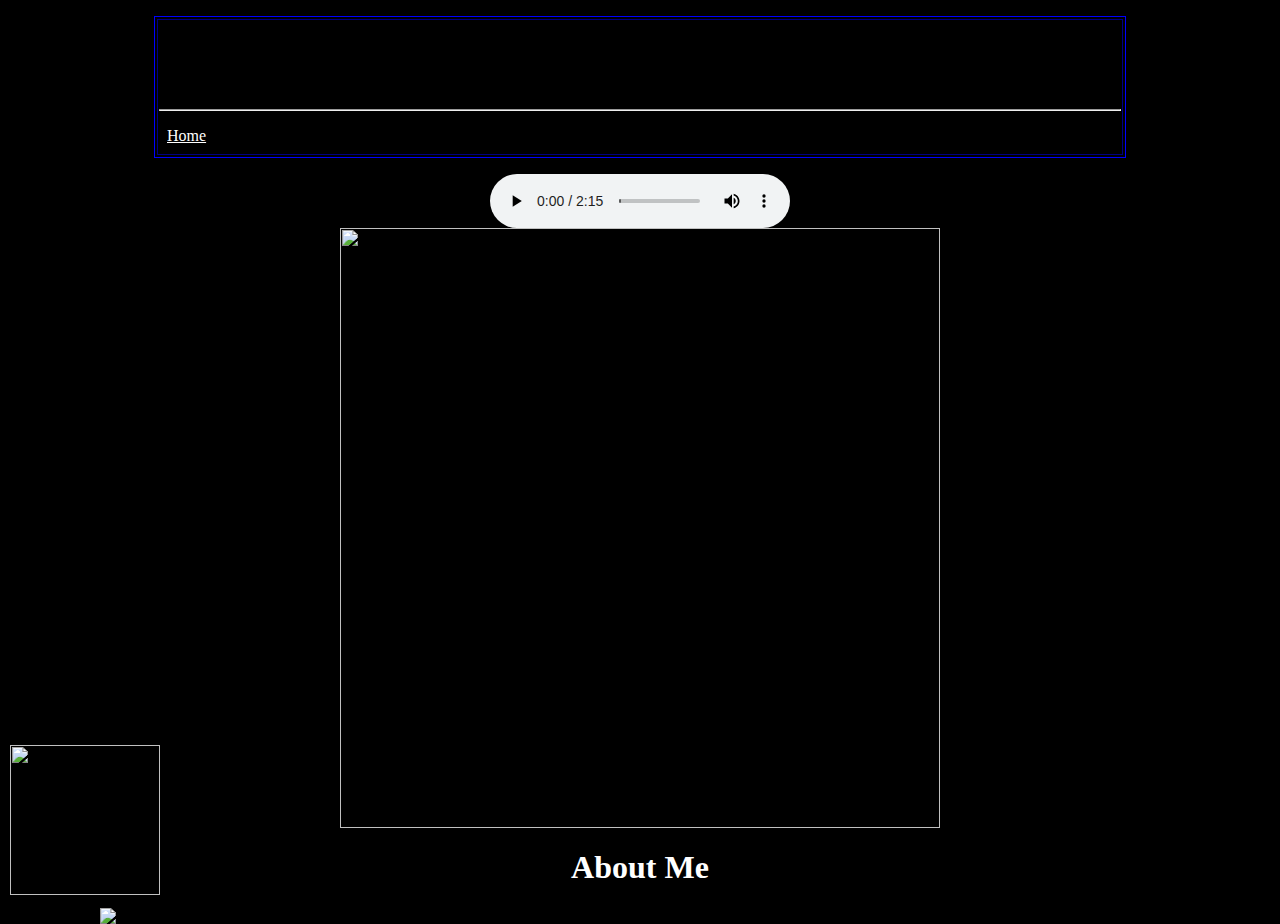
==== index.html @ 5dc8a7a9 "goolord.online" ====
<html>
  <head>
    <link rel="stylesheet" type="text/css" href="styles/main.css">
  </head>
  <body>
    <nav>
      <center>
        <table class="box">
          <tbody>
            <tr>
              <td>
                <div class="marquee">
                  <div>
                    <h1>hi welcmome otm y, my page hi</h1>
                  </div>
                </div>
                <hr>
                <div class="links">
                  <a href="index.html">Home</a>
                </div>
              </td>
            </tr>
          </tbody>
        </table>
        <audio controls loop id="bgmusic">
          <source src="audio/portofino2.mp3" type="audio/mp3">
        </audio>
        <br>
        <a href="https://youtu.be/8rzr4k3HKT4" target="blank">
          <img src="https://picfiles.alphacoders.com/238/238653.jpg"
               style="width: 600px; height: auto;"
          >
        </a>
      </center>
    </nav>
    <main>
      <article id="aboutMe">
        <center>
          <h1>About Me</h1>
        </center>
        <img src="https://i.pinimg.com/originals/66/b1/a6/66b1a6c5b1e0a40bcadae7906bfafa77.gif">
      </article>
    </main>
    <img src="http://www.clker.com/cliparts/9/4/9/d/1195437148393599987molumen_Green_sitting_frog.svg.med.png"
         id="frog"
    >
    <script src="scripts/main.js"></script>
  </body>
</html>
---- styles/main.css ----
html {
  background: black;
  background-image: url("https://cdn.wallpapersafari.com/95/85/sfZELG.gif");
  background-repeat: repeat;
  background-size: 300px 300px;
  color: white;
}

table.box {
  border: 1px solid blue;
  margin-top: 1em;
  margin-bottom: 1em;
  border-spacing: 2px;
  border-collapse: separate;
  background: black;
  width: 90%;
}

table.box tr,tbody,td {
  border: 1px solid navy;
}

main {
  margin: 0 auto
}

body {
  max-width: 1080px;
  margin: 0 auto !important;
  float: none !important;
}

#frog {
  transition: all 0.5s ease;
  width: 150px; 
  height: auto; 
  position: fixed; 
  bottom: 5px; 
  left: 10px;
  opacity: 1;
}

#frog:hover {
  opacity: 0.35
}

.marquee {
  overflow: hidden;
  position: relative;
}

.marquee div {
  /* position: absolute; */
  display: block;
  overflow: hidden;
  /* Starting position */
  -moz-transform    : translateX(100%);
  -webkit-transform : translateX(100%);
  transform         : translateX(100%);
  /* Apply animation to this element */	
  -moz-animation    : marquee 15s infinite steps(90);
  -webkit-animation : marquee 15s infinite steps(90);
  animation         : marquee 15s infinite steps(90);
}

@-moz-keyframes marquee {
 0%   { -moz-transform: translateX(100%); }
 100% { -moz-transform: translateX(-100%); }
}
@-webkit-keyframes marquee {
 0%   { -webkit-transform: translateX(100%); }
 100% { -webkit-transform: translateX(-100%); }
}
@keyframes marquee {
  0% { 
    -moz-transform    : translateX(100%); /* Firefox bug fix */
    -webkit-transform : translateX(100%); /* Firefox bug fix */
    transform         : translateX(100%);
  }
  100% { 
    -moz-transform    : translateX(-100%); /* Firefox bug fix */
    -webkit-transform : translateX(-100%); /* Firefox bug fix */
    transform         : translateX(-100%);
  }
}

.links {
  padding: 0.5em;
}

.links a {
  color: white;
}
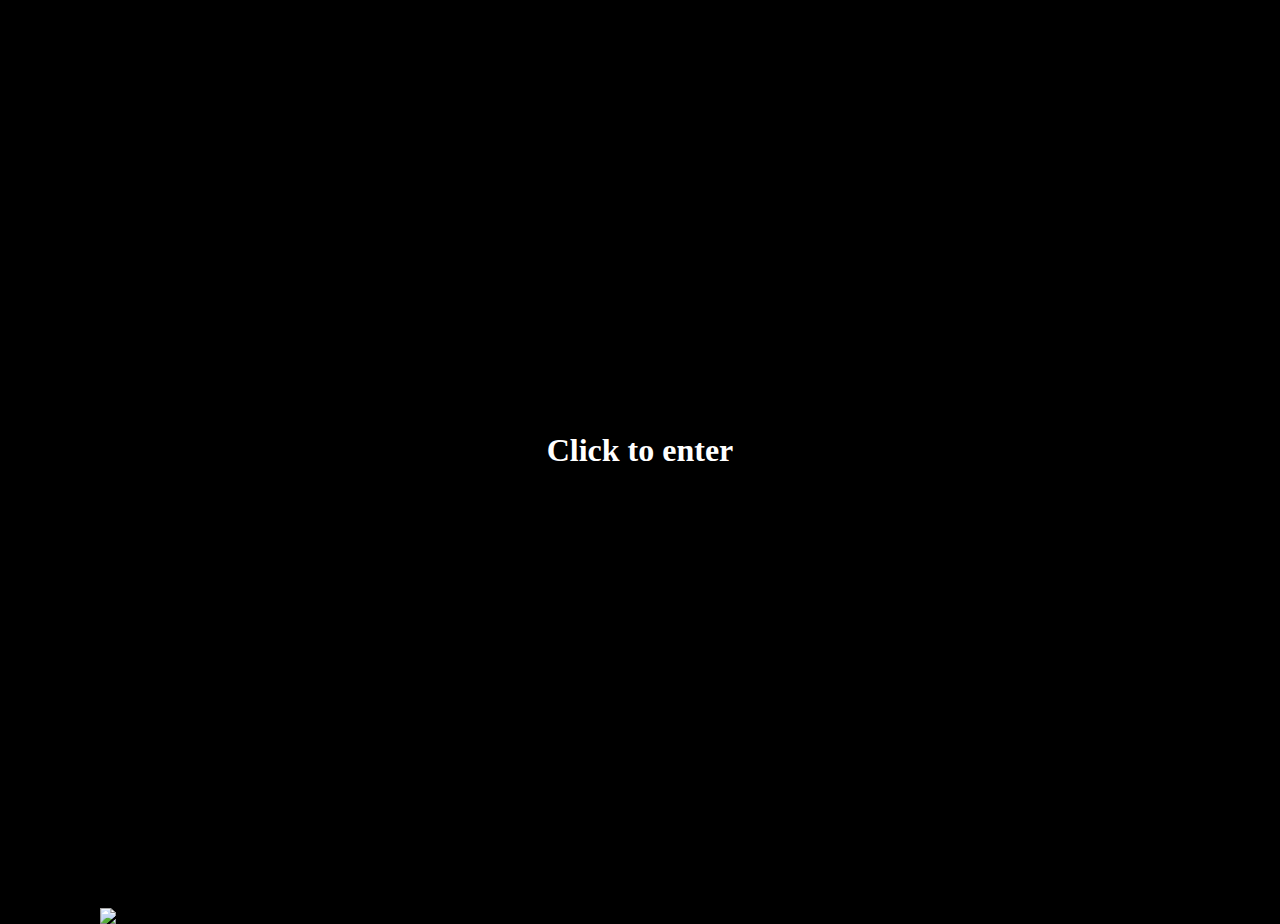
==== commit 43034e0d: "sign bunny page" ====
--- a/index.html
+++ b/index.html
@@ -1,8 +1,30 @@
+<!--
+|‾‾‾‾‾‾‾‾‾‾‾‾‾|
+|             |
+|   hey bro   | 
+|             |
+|_____________| 
+(\__/)|| 
+(•ㅅ•)|| 
+/ 　 づ
+-->
+
 <html>
   <head>
     <link rel="stylesheet" type="text/css" href="styles/main.css">
+    <meta charset="utf-8" />
   </head>
   <body>
+    <div id="enter-card">
+      <div class="true-center">
+        <h1> Click to enter </h1>
+      </div>
+    </div>
+    <noscript>
+      <style>
+      #enter-card { display: none; }
+      </style>
+    </noscript>
     <nav>
       <center>
         <table class="box">
@@ -17,6 +39,7 @@
                 <hr>
                 <div class="links">
                   <a href="index.html">Home</a>
+                  <a href="sign_bunny.html">Sign Bunny</a>
                 </div>
               </td>
             </tr>
@@ -45,5 +68,6 @@
          id="frog"
     >
     <script src="scripts/main.js"></script>
+    <script src="scripts/index.js"></script>
   </body>
 </html>
--- a/styles/main.css
+++ b/styles/main.css
@@ -86,8 +86,84 @@
 
 .links {
   padding: 0.5em;
+  display: flex;
 }
 
 .links a {
   color: white;
 }
+
+.links a:not(:first-child) {
+  margin-left: 1.25ch;
+}
+
+#enter-card {
+  background: black;
+  color: white;
+  cursor: pointer;
+  position: fixed;
+  width: 100%;
+  height: 100%;
+  display: block;
+  z-index: 100;
+  margin: 0;
+  min-width: 100%;
+  min-height: 100%;
+  left: 0;
+  top: 0;
+}
+
+.true-center {
+  position: relative;
+  width: 100%;
+  height: 100%;
+  display: flex;
+  align-items: center;
+  justify-content: center;
+}
+
+#signBunny {
+  font-size: 24px;
+  font-family: monospace;
+}
+
+.signBunny {
+  background: rgba(0,0,0,0.7);
+  border: 1px solid blue;
+  padding: 0.5em;
+}
+
+.grid {
+  display: grid;
+  grid-column-gap: 25px;
+  grid-row-gap: 25px;
+}
+
+@media only screen and (max-width: 700px) {
+  .grid { 
+    grid-template-columns: repeat(1, 1fr) !important;
+  }
+}
+
+.x-2 { grid-template-columns: repeat(2, 1fr); } 
+.x-3 { grid-template-columns: repeat(3, 1fr); } 
+.x-4 { grid-template-columns: repeat(4, 1fr); } 
+.x-5 { grid-template-columns: repeat(5, 1fr); } 
+.x-6 { grid-template-columns: repeat(6, 1fr); } 
+.x-7 { grid-template-columns: repeat(7, 1fr); } 
+.x-8 { grid-template-columns: repeat(8, 1fr); } 
+.x-9 { grid-template-columns: repeat(9, 1fr); } 
+.x-10 { grid-template-columns: repeat(10, 1fr); } 
+
+textarea {
+  font-size: 16px;
+  color: white;
+  border: 1px solid blue;
+  background: rgba(0,0,0,0.7);
+  padding: 0.5em;
+}
+
+#signText {
+  min-height: 100%;
+  min-width: 100%;
+}
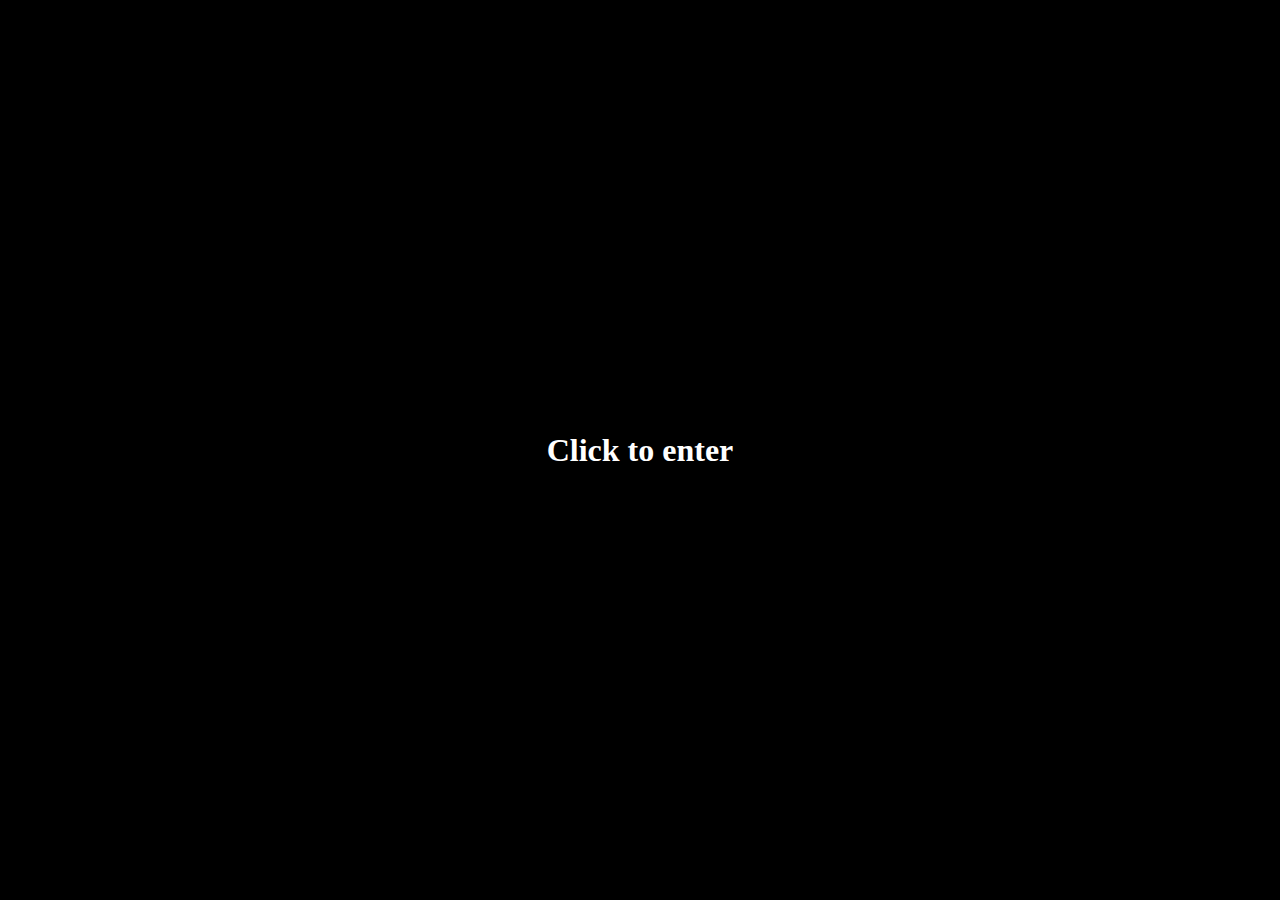
==== commit 0269918a: "asdf" ====
--- a/index.html
+++ b/index.html
@@ -39,6 +39,7 @@
                 <hr>
                 <div class="links">
                   <a href="index.html">Home</a>
+                  <a href="about.html">About</a>
                   <a href="sign_bunny.html">Sign Bunny</a>
                 </div>
               </td>
@@ -57,12 +58,6 @@
       </center>
     </nav>
     <main>
-      <article id="aboutMe">
-        <center>
-          <h1>About Me</h1>
-        </center>
-        <img src="https://i.pinimg.com/originals/66/b1/a6/66b1a6c5b1e0a40bcadae7906bfafa77.gif">
-      </article>
     </main>
     <img src="http://www.clker.com/cliparts/9/4/9/d/1195437148393599987molumen_Green_sitting_frog.svg.med.png"
          id="frog"
--- a/styles/main.css
+++ b/styles/main.css
@@ -1,3 +1,5 @@
+@import url('https://fonts.googleapis.com/css?family=Fira+Code&display=swap');
+
 html {
   background: black;
   background-image: url("https://cdn.wallpapersafari.com/95/85/sfZELG.gif");
@@ -124,7 +126,7 @@
 
 #signBunny {
   font-size: 24px;
-  font-family: monospace;
+  font-family: 'Fira Code', monospace;
 }
 
 .signBunny {
